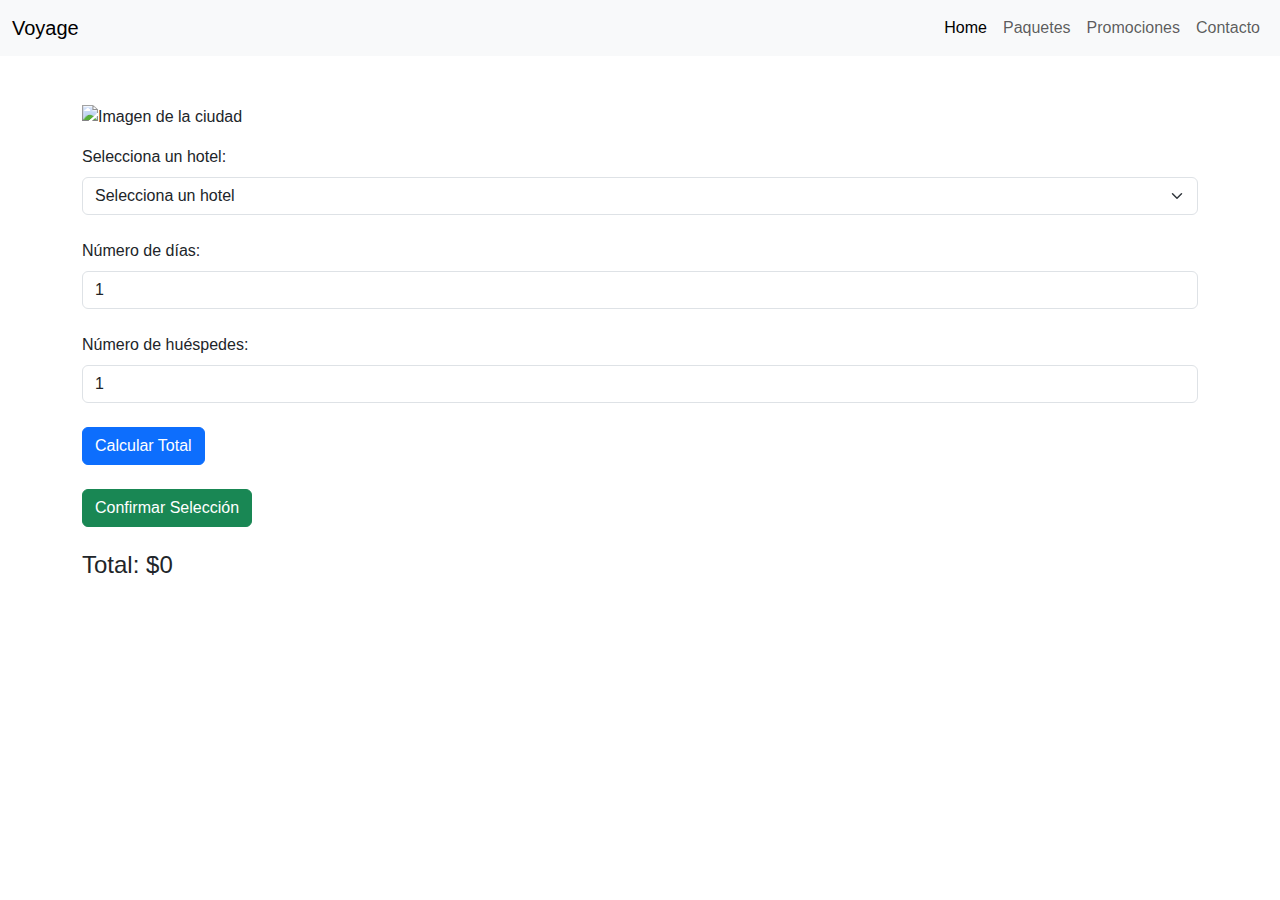
==== Agencia de viaje-Voyage/Detalle.html @ 943bbe5f "first commit" ====
<!DOCTYPE html>
<html lang="es">

<head>
    <meta charset="UTF-8">
    <meta name="viewport" content="width=device-width, initial-scale=1.0">
    <title>Detalles de la Ciudad</title>
    <link href="https://cdn.jsdelivr.net/npm/bootstrap@5.3.3/dist/css/bootstrap.min.css" rel="stylesheet"
        integrity="sha384-QWTKZyjpPEjISv5WaRU9OFeRpok6YctnYmDr5pNlyT2bRjXh0JMhjY6hW+ALEwIH" crossorigin="anonymous">
        <!-- Font Awesome iconos  -->
    <link rel="stylesheet" href="https://cdnjs.cloudflare.com/ajax/libs/font-awesome/6.2.1/css/all.min.css">
    <!-- Font Awesome Cdn -->
    <link rel="preconnect" href="https://fonts.googleapis.com">
    <link rel="preconnect" href="https://fonts.gstatic.com" crossorigin>
    <link href="https://fonts.googleapis.com/css2?family=Roboto:wght@500&display=swap" rel="stylesheet">

    <link rel="stylesheet" href="styles.css">
</head>

<body>
     <!--Menu -->
     <nav class="navbar navbar-expand-md bg-body-tertiary">
        <div class="container-fluid">
            <a class="navbar-brand" href="#">Voyage</a>
            <button class="navbar-toggler" type="button" data-bs-toggle="collapse" data-bs-target="#navbarNavAltMarkup"
                aria-controls="navbarNavAltMarkup" aria-expanded="false" aria-label="Toggle navigation">
                <span class="navbar-toggler-icon"></span>
            </button>
            <div class="collapse navbar-collapse" id="navbarNavAltMarkup">
                <div class="navbar-nav ms-auto">
                    <a class="nav-link active" aria-current="page" href="index.html">Home</a>
                    <a class="nav-link" href="#">Paquetes</a>
                    <a class="nav-link" href="#">Promociones</a>
                    <a class="nav-link " href="#">Contacto</a>
                </div>
            </div>
        </div>
    </nav>
    <div class="container mt-5">
        <h1 id="city-name"></h1>
        <img id="city-img" class="img-fluid" alt="Imagen de la ciudad">
        <p id="city-desc"></p>
        <h3 id="city-price"></h3>

        <div class="mb-4">
            <label for="hotel-select" class="form-label">Selecciona un hotel:</label>
            <select id="hotel-select" class="form-select">
                <option value="">Selecciona un hotel</option>
            </select>
        </div>
         <div class="mb-4">
            <label for="num-days" class="form-label">Número de días:</label>
            <input type="number" id="num-days" class="form-control" min="1" value="1">
        </div>

        <div class="mb-4">
            <label for="num-guests" class="form-label">Número de huéspedes:</label>
            <input type="number" id="num-guests" class="form-control" min="1" value="1">
        </div>

        <div class="mb-4">
            <button id="calculate-btn" class="btn btn-primary">Calcular Total</button>
        </div>
        <div class="mb-4">
            <button id="confirm-btn" class="btn btn-success">Confirmar Selección</button>
        </div>


        <div id="calculator">
            <h4>Total: <span id="total-price">$0</span></h4>
        </div>
    </div>

    <script type="module" src="scripts.js"></script>
</body>

</html>
---- Agencia de viaje-Voyage/styles.css ----
*{
    margin: 0;
    padding: 0;
    box-sizing: border-box;
    text-decoration: none;
    list-style: none;
    scroll-behavior: smooth;
    font-family: 'Lato', sans-serif;
}*
/* Seccion Packages  */
.main-txt h1{
    text-align: center;
    margin-top: 30px;
    font-weight: 600;
    text-shadow: 0px 1px 1px black;
}
.main-txt h1 span{
    color: #ffa500;
}
.packages .card{
    border-radius: 5px;
    border: none;
    box-shadow: rgba(0,0,0,0.1) 0px 4px 12px;
}
.packages .card img{
    border-radius: 5px;
}
.packages .card .card-body{
    background: transparent;
}
.packages .card .card-body h3{
    font-size: 25px;
    font-weight: 600;
}
.packages .card .card-body p{
    font-size: 15px;
}
.checked{
    color: #ffa500;
}
.star i{
    font-size: 15px;
}
.packages .card .card-body h6{
    font-size: 20px;
}
.packages .card .card-body a{
    padding: 10px;
    text-decoration: none;
    background: #ffa500;
    color: white;
    border-radius: 5px;
}
/*Destino */
.book{
    background: #f9f9f9;
    padding: 50px;
}
.main-text h1{
    text-align: center;
    text-shadow: 0px 1px 1px black;
    font-weight: 600;
}
.main-text h1 span{
    color: #ffa500;
}
.book .card{
    border-radius: 10px;
    box-shadow: 0px 5px 5px -6px black;
}
.Destino .row{
    margin-top: 30px;
}
.Destino form input{
    padding: 10px;
    color: black;
    border: none;
    outline: none;
    font-size: 15px;
    border-radius: 10px;
    box-shadow: 0px 5px 5px -6px black;
}
.Destino form textarea{
    border: none;
    border-radius: 10px;
    resize: none;
    box-shadow: 0px 5px 5px -6px black;
    height: 200px;
}
.Destino .submit{
    width: 160px;
    font-size: 16px;
    font-weight: 550;
    background: #ffa500;
    color: white;
    margin-top: 10px;
    transition: 0.5s;
}
.Destino .submit:hover{
    width: 170px;
}





/* Footer */
#footer{
    width: 100%;
    margin-top: 150px;
    text-align: center;
    background: #f9f9f9;
}
#footer h1{
    font-weight: 600;
    padding-top: 30px;
    text-shadow: 0px 0px 1px black;
}
#footer h1 span{
    color: #ffa500;
}
.social-links i{
    padding: 10px;
    border-radius: 5px;
    font-size: 20px;
    background: black;
    color: white;
    margin-left: 10px;
    margin-bottom: 10px;
    transition: 0.5s ease;
    cursor: pointer;
}
.social-links i:hover{
    background: #ffa500;
}
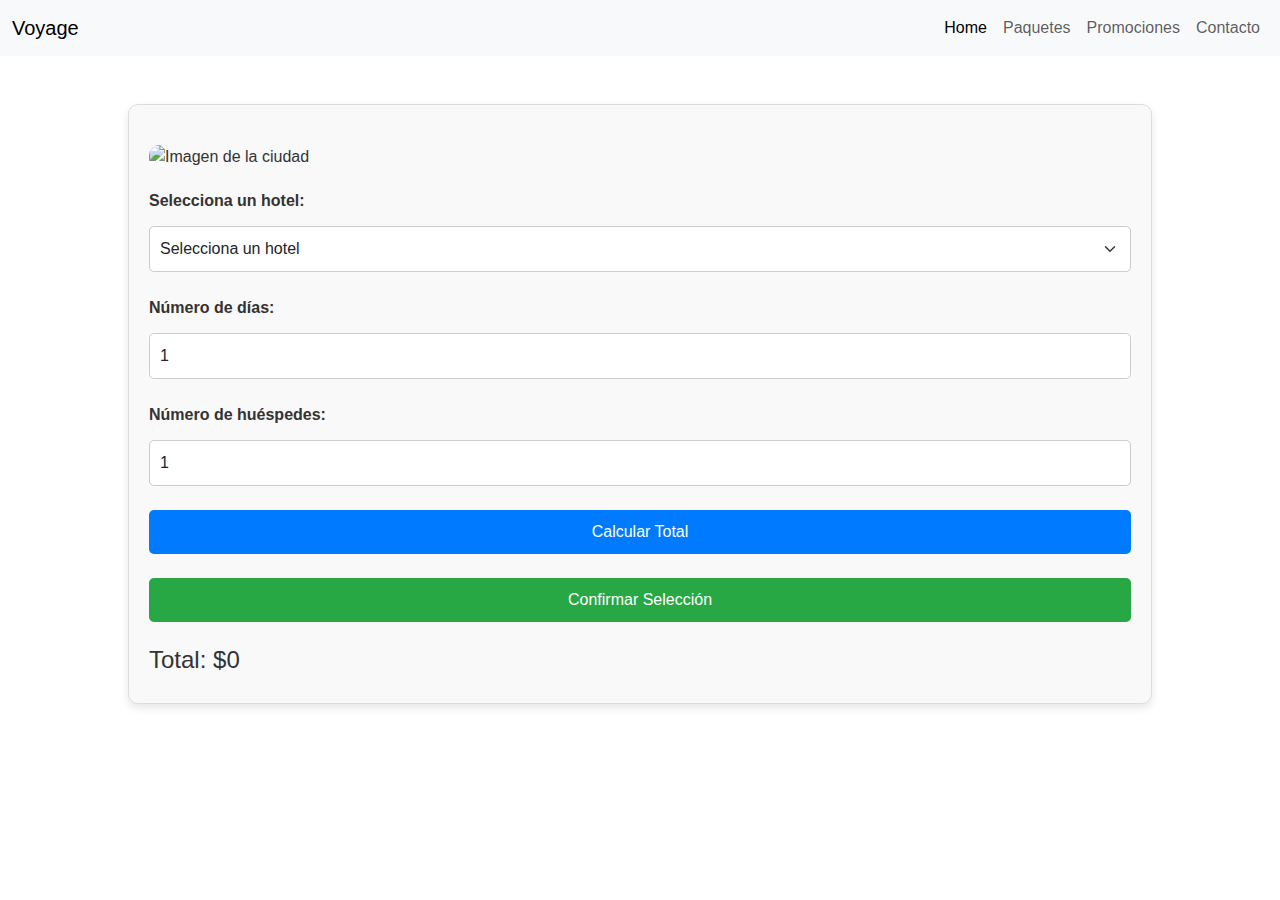
==== commit b0663468: "Trabajo Finalizado" ====
--- a/Agencia de viaje-Voyage/Detalle.html
+++ b/Agencia de viaje-Voyage/Detalle.html
@@ -9,7 +9,7 @@
         integrity="sha384-QWTKZyjpPEjISv5WaRU9OFeRpok6YctnYmDr5pNlyT2bRjXh0JMhjY6hW+ALEwIH" crossorigin="anonymous">
         <!-- Font Awesome iconos  -->
     <link rel="stylesheet" href="https://cdnjs.cloudflare.com/ajax/libs/font-awesome/6.2.1/css/all.min.css">
-    <!-- Font Awesome Cdn -->
+    <!-- Font Awesome  -->
     <link rel="preconnect" href="https://fonts.googleapis.com">
     <link rel="preconnect" href="https://fonts.gstatic.com" crossorigin>
     <link href="https://fonts.googleapis.com/css2?family=Roboto:wght@500&display=swap" rel="stylesheet">
--- a/Agencia de viaje-Voyage/styles.css
+++ b/Agencia de viaje-Voyage/styles.css
@@ -100,6 +100,75 @@
     width: 170px;
 }
 
+/*Contenedor*/
+
+.container {
+    width: 80%;
+    margin: 0 auto;
+    padding: 20px;
+    background-color: #f9f9f9;
+    border: 1px solid #ddd;
+    border-radius: 10px;
+    box-shadow: 0 4px 8px rgba(0, 0, 0, 0.1);
+    font-family: Arial, sans-serif;
+    color: #333;
+}
+
+h1, h3 {
+    text-align: center;
+    color: #007bff;
+}
+
+#city-img {
+    display: block;
+    margin: 20px auto;
+    max-width: 100%;
+    height: auto;
+    border-radius: 10px;
+}
+
+p {
+    text-align: justify;
+    margin: 20px 0;
+}
+
+.form-label {
+    font-weight: bold;
+}
+
+.form-select, .form-control {
+    width: 100%;
+    padding: 10px;
+    margin-top: 5px;
+    border: 1px solid #ccc;
+    border-radius: 5px;
+}
+
+.btn {
+    display: block;
+    width: 100%;
+    padding: 10px;
+    font-size: 16px;
+    margin-top: 10px;
+    border: none;
+    border-radius: 5px;
+    cursor: pointer;
+}
+
+.btn-primary {
+    background-color: #007bff;
+    color: white;
+}
+
+.btn-success {
+    background-color: #28a745;
+    color: white;
+}
+
+.btn:hover {
+    opacity: 0.9;
+}
+
 
 
 
